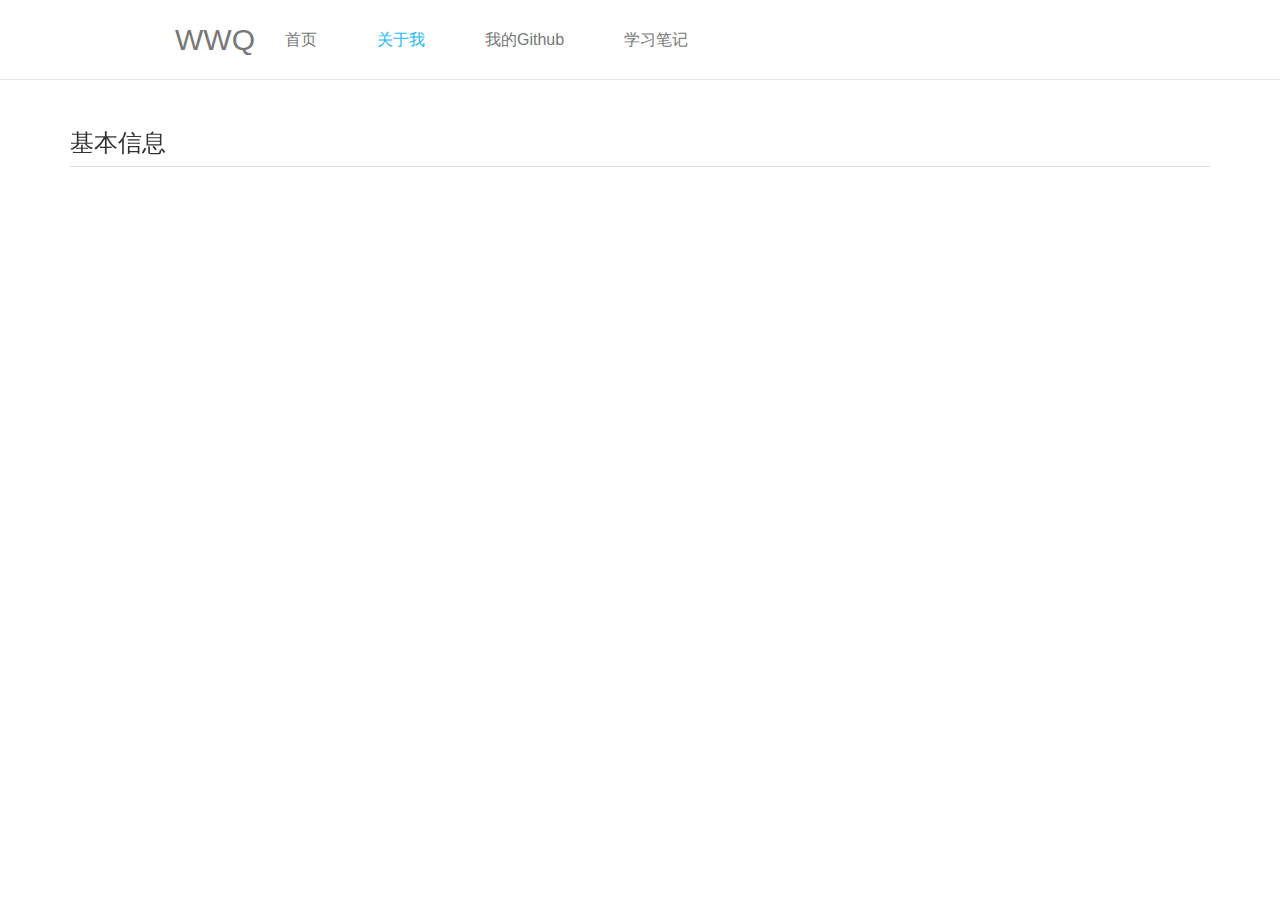
==== about.html @ cf9e01de "MyPage" ====
<!DOCTYPE html>
<!--[if lt IE 7]>      <html class="no-js lt-ie9 lt-ie8 lt-ie7"> <![endif]-->
<!--[if IE 7]>         <html class="no-js lt-ie9 lt-ie8"> <![endif]-->
<!--[if IE 8]>         <html class="no-js lt-ie9"> <![endif]-->
<!--[if gt IE 8]><!--> <html class="no-js"> <!--<![endif]-->
	<head>
		<meta charset="utf-8">
		<title>关于我</title>
		<meta name="renderer" content="webkit">
		<meta http-equiv="X-UA-Compatible" content="IE=edge,chrome=1">
		<meta name="viewport" content="width=device-width,initial-scale=1.0,maximum-scale=1.0,user-scalable=0">
		<meta name="author" content="wangweiqi">
		<meta name="keywords" content="WWQ 的个人主页">
		<meta name="description" content="WWQ 的个人主页">
		<link rel="stylesheet" href="css/animate.css">
		<link rel="stylesheet" href="css/bootstrap.min.css">
		<link rel="stylesheet" href="css/swiper.min.css">
		<link rel="stylesheet" href="css/common.css">
		<link rel="stylesheet" href="css/about.css">
		<script src="js/plugin/modernizr-2.6.2.min.js"></script>
		<!--[if lt IE 9]>
			<script src="js/plugin/html5shiv.min.js"></script>
			<script src="js/plugin/respond.min.js"></script>
		<![endif]-->
	</head>

	<body class="page-about">
		<!--顶部导航-->
		<header class="header"></header>

		<!-- Swiper -->
		<div class="swiper-container">
		    <div class="swiper-wrapper">

		        <div class="swiper-slide">
		      		<div class="container">
				        <h3 class="subheader">基本信息</h3>
				        <div class="row">
							<div class="col-md-6 col-sm-12 col-xs-12 animate-box" data-animate-effect="fadeInLeft">
								<div class="myphoto">
									<img class="img-responsive" src="images/about/myphoto.jpg">
								</div>
							</div>
							<div class="col-md-6 col-sm-12 col-xs-12 animate-box" data-animate-effect="fadeInLeft">
								<table class="table-info">
									<tbody>
										<tr>
											<td class="title">姓名</td>
											<td class="break">:</td>
											<td>王蔚蕲</td>
										</tr>
										<tr>
											<td class="title">生日</td>
											<td class="break">:</td>
											<td>1997.02.27</td>
										</tr>
										<tr>
											<td class="title">电话</td>
											<td class="break">:</td>
											<td>18846835227</td>
										</tr>
										<tr>
											<td class="title">邮箱</td>
											<td class="break">:</td>
											<td>1755592727@qq.com</td>
										</tr>
										<tr>
											<td class="title">地址</td>
											<td class="break">:</td>
											<td>黑龙江省哈尔滨市</td>
										</tr>
										<tr>
											<td class="title">求职</td>
											<td class="break">:</td>
											<td>前端开发工程师</td>
										</tr>
									</tbody>
								</table>
							</div>
						</div>
		      		</div>
		        </div>

				<div class="swiper-slide work">
		        	<div class="container">
						<div class="row">
							<div class="col-md-6 col-sm-12 col-xs-12 animate-box" data-animate-effect="fadeInLeft">
								<h3 class="subheader">教育经历</h3>
								<table class="table-info">
									<tbody>
										<tr>
											<td class="title">时间</td>
											<td class="break">:</td>
											<td>2015.09-2019.6</td>
										</tr>
										<tr>
											<td class="title">学校</td>
											<td class="break">:</td>
											<td>黑龙江大学</td>
										</tr>
										<tr>
											<td class="title">专业</td>
											<td class="break">:</td>
											<td>软件工程</td>
										</tr>
										<tr>
											<td class="title">学位</td>
											<td class="break">:</td>
											<td>本科</td>
										</tr>
									</tbody>
								</table>
							</div>
							<div class="col-md-6 col-sm-12 col-xs-12 animate-box" data-animate-effect="fadeInLeft">
								<h3 class="subheader">项目经验</h3>
								<div class="works">
									<li class="works-company">
										<h4>1.响应式个人主页</h4>
									</li>
									<li class="works-company">
										<h4>2.Vue音乐播放器</h4>
									</li>
									<li class="works-company">
										<h4>3.学习英语的微信小程序</h4>
									</li>
									<li class="works-company">
										<h4>4.Php个人博客</h4>
									</li>
									<li class="works-company">
										<h4>5.Php项目</h4>
									</li>
								</div>
							</div>
						</div>
		      		</div>
		        </div>
				<div class="swiper-slide skills">
		        	<div class="container">
		        		<h3 class="subheader">掌握技能</h3>
						<div class="row">
							<div class="col-md-6 col-sm-12 col-xs-12 animate-box" data-animate-effect="fadeInLeft">
								<div class="skills-list">
									<li>1.熟练掌握Html、CSS、JavaScript的相关知识</li>
									<li>2.能用DIV+CSS页面布局，制作与主流浏览器兼容的的网页，熟悉Html5+CSS3标准布局</li>
									<li>3.能够使用jquery插件和bootstrap框架</li>
									<li>4.能够使用Vue框架进行前端开发</li>
									<li>5.了解PHP、Node和MySQL数据库相关知识</li>
								</div>
							</div>
							<div class="col-md-6 col-sm-12 col-xs-12 animate-box" data-animate-effect="fadeInLeft">
								<div class="skillst">
								  <div class="skillbar" data-percent="63%">
									<div class="title head-sm">
									  HTML 5
									</div>
									<div class="count-bar">
									  <div class="count"></div>
									</div>
								  </div>
								  <div class="skillbar" data-percent="62%">
									<div class="title head-sm">
									  CSS 3
									</div>
									<div class="count-bar">
									  <div class="count"></div>
									</div>
								  </div>
								  <div class="skillbar" data-percent="61%">
									<div class="title head-sm">
									  jQuery
									</div>
									<div class="count-bar">
									  <div class="count"></div>
									</div>
								  </div>
								  <div class="skillbar" data-percent="70%">
									<div class="title head-sm">
									  Vue
									</div>
									<div class="count-bar">
									  <div class="count"></div>
									</div>
								  </div>
								  <div class="skillbar" data-percent="60%">
									<div class="title head-sm">
									  Php
									</div>
									<div class="count-bar">
									  <div class="count"></div>
									</div>
								  </div>
								</div>
							</div>
						</div>
		      		</div>
		        </div>


		<!--Javascript-->
		<script type="text/javascript" src="js/plugin/jquery-3.3.1.js"></script>
		<script type="text/javascript" src="js/plugin/jquery.easing.1.3.js"></script>
		<script type="text/javascript" src="js/plugin/bootstrap.min.js"></script>
		<script type="text/javascript" src="js/plugin/jquery.waypoints.min.js"></script>
		<script type="text/javascript" src="js/plugin/swiper.min.js"></script>
		<script type="text/javascript" src="js/common/header.js"></script>
		<script type="text/javascript" src="js/common/footer.js"></script>
		<script type="text/javascript" src="js/common.js"></script>
		<script type="text/javascript">
			$(function() {
				var  i = 0;
				var swiper = new Swiper('.swiper-container', {
			        direction: 'vertical',
			        slidesPerView: 1,
			        spaceBetween: 0,
			        mousewheel: true,
			        pagination: {
			          el: '.swiper-pagination',
			          clickable: true,
			        },
			        on: {
			        		init: function() {
			        			if(this.activeIndex == 0) {
									contentWayPoint();
				        		}
			        		},
			        		slideChangeTransitionEnd: function(swiper){

			        			contentWayPoint();
				        		if(this.activeIndex == 2) {
				        			i++;
				        			if(i == 1) {
				        				var timer = setTimeout(function() {
											skillAnimate();
										}, 1500);
				        			} else {
				        				clearTimeout(timer);
				        			}
				        		}
					   		}
			        }
			    });
			});

			//Skill
			function skillAnimate() {
				$(".skillbar").each(function() {
			    	var width = $(this).attr('data-percent');
					$(this).find('.count-bar').animate({
			    		width: width
			    	}, 2000);
			    	var percent = $(this).attr('data-percent');
				    $(this).find('.count').html('<span>' + percent + '</span>');
			    });
			}
		</script>
	</body>

</html>
---- css/common.css ----
a,a:focus, a:hover {
	outline:none;
}

/*----------------------------------------------------------------+
                              公共样式
+----------------------------------------------------------------*/
.navbar {
	margin-bottom: 0;
	min-height: 80px;
}
.navbar-default {
	background-color: #fff;
}

.navbar-brand {
	padding-top: 30px;
	padding-left: 120px;
	width: 200px;
	font-size: 30px;
}
.navbar-default .navbar-toggle:focus, .navbar-default .navbar-toggle:hover {
	background-color: #fff;
}
.navbar-default .navbar-toggle {
     border-color: #fff;
}
.open .icon-bar:nth-child(2) {
	display: none;
}
.open .icon-bar:nth-child(3) {
	transform:rotate(45deg);
	-ms-transform:rotate(45deg);
	-moz-transform:rotate(45deg);
	-webkit-transform:rotate(45deg);
	-o-transform:rotate(45deg);
}
.open .icon-bar:nth-child(4) {
	position: relative;
	top: -6px;
	transform:rotate(-45deg);
	-ms-transform:rotate(-45deg);
	-moz-transform:rotate(-45deg);
	-webkit-transform:rotate(-45deg);
	-o-transform:rotate(-45deg);
}
.navbar-nav>li>a.current,
.navbar-nav>li>a.current:hover {
	color: #25b9f5;
}

.nav>li>a {
	padding: 30px 30px 10px 30px;
	font-size: 16px;
}
.navbar-nav>li>a>span:first-child {
	z-index: 2;
	display: block;
}

.navbar-nav>li>a>span:last-child {
	z-index: 1;
	display: block;
	color: #999;
	font: 12px Georgia, serif;
	opacity: 0;
	-webkit-transition: -webkit-transform 0.3s, opacity 0.3s;
	-moz-transition: -moz-transform 0.3s, opacity 0.3s;
	transition: transform 0.3s, opacity 0.3s;
	-webkit-transform: translateY(-100%);
	-moz-transform: translateY(-100%);
	transform: translateY(-100%);
	text-align: center
}

.navbar-nav>li>a:hover>span:last-child,
.navbar-nav>li>a:focus>span:last-child {
	opacity: 1;
	-webkit-transform: translateY(0%);
	-moz-transform: translateY(0%);
	transform: translateY(0%);
}
.footer {
	width: 100%;
	color: #999;
	text-align: center;
}
.page-home .footer,
.page-about .footer {
	position: absolute;
	left: 0;
	bottom: 0;
	z-index: 1030;
	color: #ccc;
}

@media only screen and (max-width: 767px) {
	.navbar {
		min-height: 40px;
	}
	.navbar-brand {
    padding-top: 15px;
    padding-left: 15px;
  }
	.navbar-nav {
		margin-top: 0;
		margin-bottom: 0;
	}
	.nav>li {
		padding-left: 10px;
		border-bottom: 1px solid #e2e2e2;
	}
	.nav>li>a {
		padding: 10px;
	}
	.navbar-nav>li>a>span.en {
		display: none;
	}
}

.js .animate-box {
  opacity: 0;
}
---- css/about.css ----
html,
body {
	position: relative;
	height: 100%;
}
.swiper-container {
	width: 100%;
	height: 100%;
}

.swiper-slide {
	padding-top: 200px;
}

.subheader {
	margin-bottom: 40px;
	padding-bottom: 10px;
	width: 100%;
	border-bottom: 1px solid #ddd;
}

.myphoto {
	margin-bottom: 20px;
	opacity: .5;
}
.myphoto:hover {
	opacity: 1;
	-webkit-transition: 1s;
    -o-transition: 1s;
    transition: 1s;
}

.basicinfo {
	margin-top: 20px;
	text-align: center;
}

.table-info {
	margin-top: 40px;
}

.table-info tr {
	height: 35px;
}

.table-info td {
	padding-right: 15px;
}

.table-info td.break {
	font-weight: bold;
}

.table-info .glyphicon {
	margin-right: 5px;
}


/*---------------- avatar ----------------*/

.avatar {
	margin: 0 auto;
	-webkit-perspective: 900px;
	-moz-perspective: 900px;
	perspective: 900px;
}

.avatar .img {
	z-index: 11;
	-webkit-transition: all 0.5s ease-in-out;
	-moz-transition: all 0.5s ease-in-out;
	transition: all 0.5s ease-in-out;
}

.avatar .info {
	-webkit-transform-style: preserve-3d;
	-moz-transform-style: preserve-3d;
	-ms-transform-style: preserve-3d;
	-o-transform-style: preserve-3d;
	transform-style: preserve-3d;
}

.avatar .info .info-back {
	opacity: 1;
	border-radius: 50%;
	width: 100%;
	height: 100%;
	background: #333;
}

.avatar .info p {
	padding-top: 45px;
	padding-left: 0px;
	font-size: 14px;
	color: #fff;
}

.avatar.bottom-to-top .img {
	-webkit-transform-origin: 50% 0;
	-moz-transform-origin: 50% 0;
	-ms-transform-origin: 50% 0;
	-o-transform-origin: 50% 0;
	transform-origin: 50% 0;
}

.avatar.bottom-to-top a:hover .img {
	-webkit-transform: rotate3d(1, 0, 0, 180deg);
	-moz-transform: rotate3d(1, 0, 0, 180deg);
	-ms-transform: rotate3d(1, 0, 0, 180deg);
	-o-transform: rotate3d(1, 0, 0, 180deg);
	transform: rotate3d(1, 0, 0, 180deg);
}

.avatar.top-to-bottom .img {
	-webkit-transform-origin: 50% 100%;
	-moz-transform-origin: 50% 100%;
	-ms-transform-origin: 50% 100%;
	-o-transform-origin: 50% 100%;
	transform-origin: 50% 100%;
}

.avatar.top-to-bottom a:hover .img {
	-webkit-transform: rotate3d(1, 0, 0, -180deg);
	-moz-transform: rotate3d(1, 0, 0, -180deg);
	-ms-transform: rotate3d(1, 0, 0, -180deg);
	-o-transform: rotate3d(1, 0, 0, -180deg);
	transform: rotate3d(1, 0, 0, -180deg);
}

.avatar.left-to-right .img {
	-webkit-transform-origin: 100% 50%;
	-moz-transform-origin: 100% 50%;
	-ms-transform-origin: 100% 50%;
	-o-transform-origin: 100% 50%;
	transform-origin: 100% 50%;
}

.avatar.left-to-right a:hover .img {
	-webkit-transform: rotate3d(0, 1, 0, 180deg);
	-moz-transform: rotate3d(0, 1, 0, 180deg);
	-ms-transform: rotate3d(0, 1, 0, 180deg);
	-o-transform: rotate3d(0, 1, 0, 180deg);
	transform: rotate3d(0, 1, 0, 180deg);
}

.avatar.right-to-left .img {
	-webkit-transform-origin: 0% 50%;
	-moz-transform-origin: 0% 50%;
	-ms-transform-origin: 0% 50%;
	-o-transform-origin: 0% 50%;
	transform-origin: 0% 50%;
}

.avatar.right-to-left a:hover .img {
	-webkit-transform: rotate3d(0, 1, 0, -180deg);
	-moz-transform: rotate3d(0, 1, 0, -180deg);
	-ms-transform: rotate3d(0, 1, 0, -180deg);
	-o-transform: rotate3d(0, 1, 0, -180deg);
	transform: rotate3d(0, 1, 0, -180deg);
}

.avatar a {
	color: #333;
}

.avatar a:hover {
	text-decoration: none;
}

.avatar img {
	width: 100%;
	height: 100%;
}

.avatar {
	position: relative;
	width: 120px;
	height: 120px;
	border-radius: 50%;
}

.avatar .img {
	position: relative;
	width: 120px;
	height: 120px;
	border-radius: 50%;
}

.avatar .img:before {
	position: absolute;
	display: block;
	content: '';
	width: 100%;
	height: 100%;
	border-radius: 50%;
	-webkit-transition: all 0.35s ease-in-out;
	-moz-transition: all 0.35s ease-in-out;
	transition: all 0.35s ease-in-out;
}

.avatar .img img {
	border-radius: 50%;
}

.avatar .info {
	position: absolute;
	top: 0;
	bottom: 0;
	left: 0;
	right: 0;
	text-align: center;
	border-radius: 50%;
	-webkit-backface-visibility: hidden;
	backface-visibility: hidden;
}
/*---------------- works ----------------*/
.works-company {
	margin-bottom: 30px;
}
.works-company p {
	padding-left: 15px;
}


/*---------------- skills ----------------*/
.skills-list li {
	margin-bottom: 10px;
	list-style-type: none;
}

.skillst {
	margin-top: 30px;
	padding: 0 20px;
}

.skillst .skillbar {
	width: 100%;
	height: 10px;
	position: relative;
	margin-bottom: 60px;
	padding: 2px;
	box-sizing: border-box;
}

.skillst .count-bar {
	opacity: .8;
	width: 100%;
	height: 5px;
	width: 0px;
	position: relative;
	background-color: #25b9f5;
}

.skillst .count-bar span {
	font-size: 12px;
}

.skillst .title {
	position: absolute;
	line-height: 25px;
	top: -35px;
	left: 0;
	font-size: 12px !important;
}

.skillst .count-bar .count {
	position: absolute;
	line-height: 18px;
	top: -28px;
	right: -20px;
	color: #fff;
	text-align: center;
	background-color: #818181;
}

.skillst .count-bar .count span {
	position: relative;
	display: block;
	width: 40px;
	height: 18px;
}

.skillst .count-bar .count span:after {
	position: absolute;
	left: 50%;
	margin-left: -4px;
	top: 18px;
	content: "";
	border-left: 4px solid transparent;
	border-right: 4px solid transparent;
}

.skillst .count-bar .count span:after {
	border-top: 4px solid #818181;
}
@media only screen and (max-width: 1366px) {
	.swiper-slide {
		padding-top: 110px;
	}
}

@media only screen and (max-width: 767px) {
	.swiper-container {
		height: 94%;
	}
	.swiper-slide {
		padding-top: 50px;
	}
	.subheader {
		margin-bottom: 10px;
		font-size: 18px;
	}
	.table-info {
		margin-top: 0;
	}
	.table-info tr {
		height: 30px;
	}
	.skills .skills-list {
		display: none;
	}
	.skillst {
		padding: 0;
	}
	.myphoto {
		margin-bottom: 10px;
		width: 80%;
	}
	.avatar {
		display: none;
	}
	.footer p {
		margin-bottom: 5px;
	}
}

.download-resume {
	opacity: .8;
	display: block;
	width: 200px;
	background-color: #25b9f5;
    color: #fff;
    border: 2px solid #25b9f5;
    border-radius: 0;
    -webkit-transition: 0.5s;
    -o-transition: 0.5s;
    transition: 0.5s;
}
.download-resume:hover {
	opacity: 1;
	background-color: #25b9f5;
	border: 2px solid #25b9f5;
}
.swiper-pagination-bullet-active {
	background: #25b9f5;
}
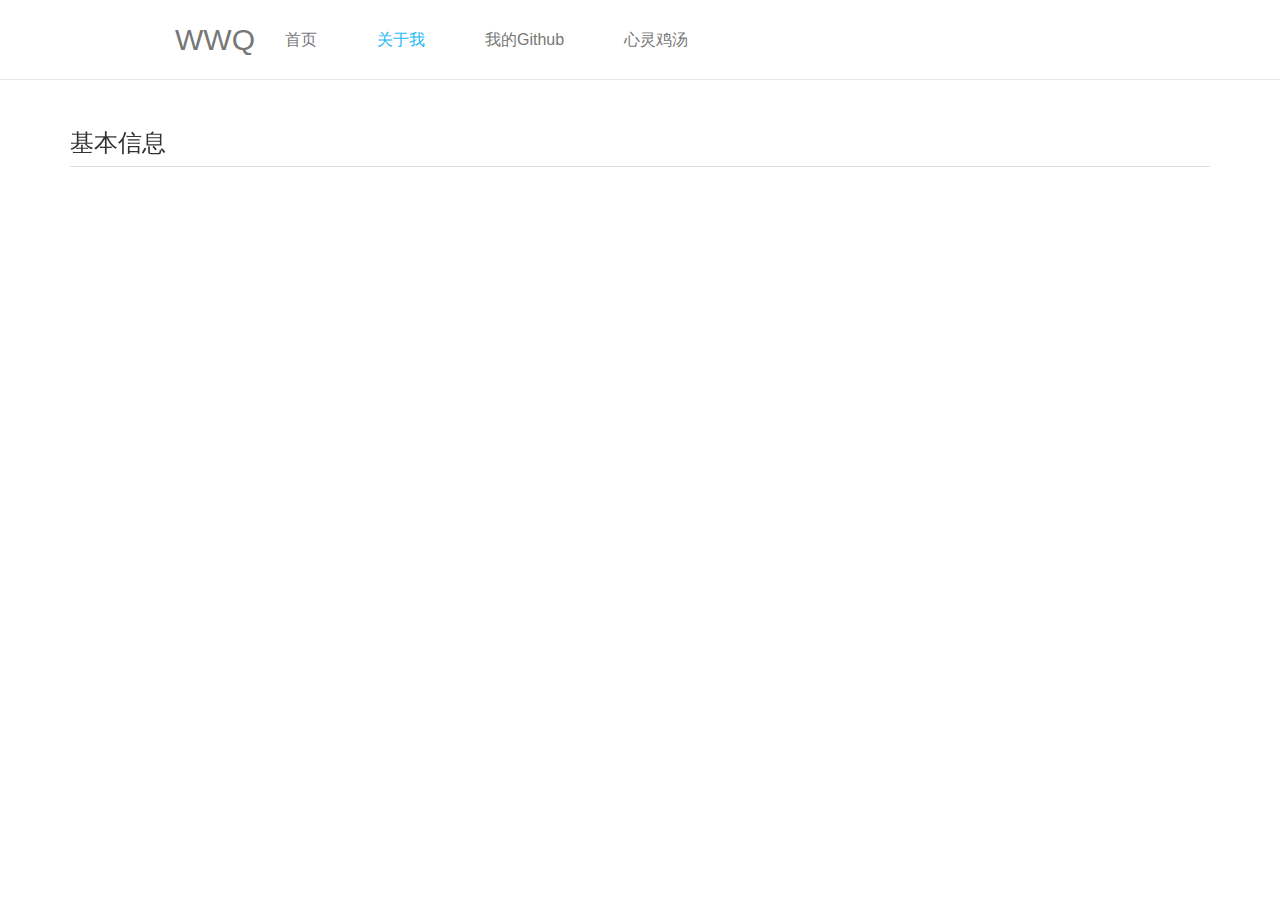
==== commit 4b8cb891: "MyPage" ====
--- a/about.html
+++ b/about.html
@@ -115,19 +115,16 @@
 								<h3 class="subheader">项目经验</h3>
 								<div class="works">
 									<li class="works-company">
-										<h4>1.响应式个人主页</h4>
-									</li>
-									<li class="works-company">
-										<h4>2.Vue音乐播放器</h4>
-									</li>
-									<li class="works-company">
-										<h4>3.学习英语的微信小程序</h4>
+										<h4>1.个人主页</h4>
+									</li>
+									<li class="works-company">
+										<h4>2.VueApp</h4>
+									</li>
+									<li class="works-company">
+										<h4>3.EF英友微信小程序</h4>
 									</li>
 									<li class="works-company">
 										<h4>4.Php个人博客</h4>
-									</li>
-									<li class="works-company">
-										<h4>5.Php项目</h4>
 									</li>
 								</div>
 							</div>
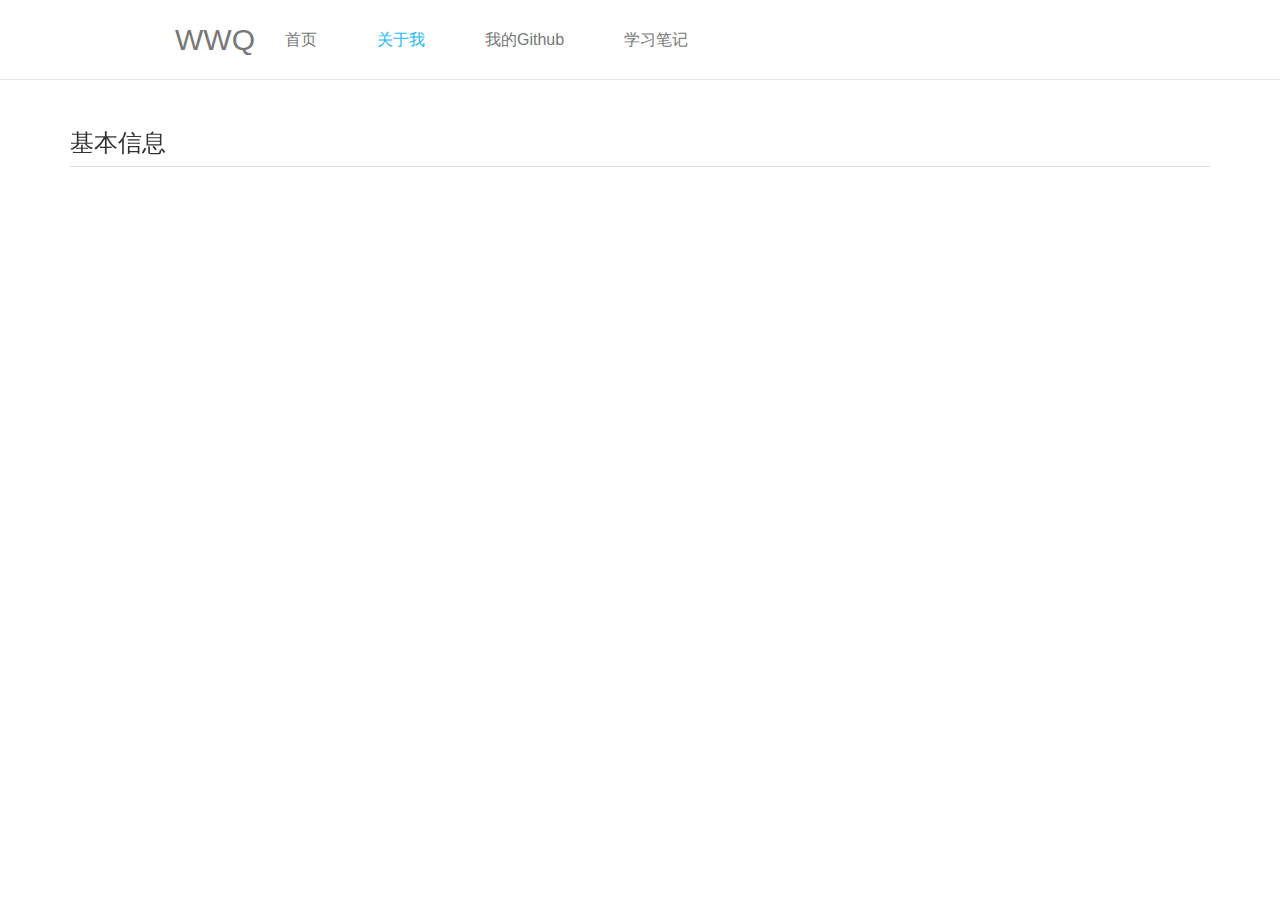
==== commit a69fc6e5: "MyPage" ====
--- a/about.html
+++ b/about.html
@@ -2,195 +2,205 @@
 <!--[if lt IE 7]>      <html class="no-js lt-ie9 lt-ie8 lt-ie7"> <![endif]-->
 <!--[if IE 7]>         <html class="no-js lt-ie9 lt-ie8"> <![endif]-->
 <!--[if IE 8]>         <html class="no-js lt-ie9"> <![endif]-->
-<!--[if gt IE 8]><!--> <html class="no-js"> <!--<![endif]-->
-	<head>
-		<meta charset="utf-8">
-		<title>关于我</title>
-		<meta name="renderer" content="webkit">
-		<meta http-equiv="X-UA-Compatible" content="IE=edge,chrome=1">
-		<meta name="viewport" content="width=device-width,initial-scale=1.0,maximum-scale=1.0,user-scalable=0">
-		<meta name="author" content="wangweiqi">
-		<meta name="keywords" content="WWQ 的个人主页">
-		<meta name="description" content="WWQ 的个人主页">
-		<link rel="stylesheet" href="css/animate.css">
-		<link rel="stylesheet" href="css/bootstrap.min.css">
-		<link rel="stylesheet" href="css/swiper.min.css">
-		<link rel="stylesheet" href="css/common.css">
-		<link rel="stylesheet" href="css/about.css">
-		<script src="js/plugin/modernizr-2.6.2.min.js"></script>
-		<!--[if lt IE 9]>
-			<script src="js/plugin/html5shiv.min.js"></script>
-			<script src="js/plugin/respond.min.js"></script>
-		<![endif]-->
-	</head>
-
-	<body class="page-about">
-		<!--顶部导航-->
-		<header class="header"></header>
-
-		<!-- Swiper -->
-		<div class="swiper-container">
-		    <div class="swiper-wrapper">
-
-		        <div class="swiper-slide">
-		      		<div class="container">
-				        <h3 class="subheader">基本信息</h3>
-				        <div class="row">
-							<div class="col-md-6 col-sm-12 col-xs-12 animate-box" data-animate-effect="fadeInLeft">
-								<div class="myphoto">
-									<img class="img-responsive" src="images/about/myphoto.jpg">
-								</div>
-							</div>
-							<div class="col-md-6 col-sm-12 col-xs-12 animate-box" data-animate-effect="fadeInLeft">
-								<table class="table-info">
-									<tbody>
-										<tr>
-											<td class="title">姓名</td>
-											<td class="break">:</td>
-											<td>王蔚蕲</td>
-										</tr>
-										<tr>
-											<td class="title">生日</td>
-											<td class="break">:</td>
-											<td>1997.02.27</td>
-										</tr>
-										<tr>
-											<td class="title">电话</td>
-											<td class="break">:</td>
-											<td>18846835227</td>
-										</tr>
-										<tr>
-											<td class="title">邮箱</td>
-											<td class="break">:</td>
-											<td>1755592727@qq.com</td>
-										</tr>
-										<tr>
-											<td class="title">地址</td>
-											<td class="break">:</td>
-											<td>黑龙江省哈尔滨市</td>
-										</tr>
-										<tr>
-											<td class="title">求职</td>
-											<td class="break">:</td>
-											<td>前端开发工程师</td>
-										</tr>
-									</tbody>
-								</table>
-							</div>
-						</div>
-		      		</div>
-		        </div>
-
-				<div class="swiper-slide work">
-		        	<div class="container">
-						<div class="row">
-							<div class="col-md-6 col-sm-12 col-xs-12 animate-box" data-animate-effect="fadeInLeft">
-								<h3 class="subheader">教育经历</h3>
-								<table class="table-info">
-									<tbody>
-										<tr>
-											<td class="title">时间</td>
-											<td class="break">:</td>
-											<td>2015.09-2019.6</td>
-										</tr>
-										<tr>
-											<td class="title">学校</td>
-											<td class="break">:</td>
-											<td>黑龙江大学</td>
-										</tr>
-										<tr>
-											<td class="title">专业</td>
-											<td class="break">:</td>
-											<td>软件工程</td>
-										</tr>
-										<tr>
-											<td class="title">学位</td>
-											<td class="break">:</td>
-											<td>本科</td>
-										</tr>
-									</tbody>
-								</table>
-							</div>
-							<div class="col-md-6 col-sm-12 col-xs-12 animate-box" data-animate-effect="fadeInLeft">
-								<h3 class="subheader">项目经验</h3>
-								<div class="works">
-									<li class="works-company">
-										<h4>1.个人主页</h4>
-									</li>
-									<li class="works-company">
-										<h4>2.VueApp</h4>
-									</li>
-									<li class="works-company">
-										<h4>3.EF英友微信小程序</h4>
-									</li>
-									<li class="works-company">
-										<h4>4.Php个人博客</h4>
-									</li>
-								</div>
-							</div>
-						</div>
-		      		</div>
-		        </div>
-				<div class="swiper-slide skills">
-		        	<div class="container">
-		        		<h3 class="subheader">掌握技能</h3>
-						<div class="row">
-							<div class="col-md-6 col-sm-12 col-xs-12 animate-box" data-animate-effect="fadeInLeft">
-								<div class="skills-list">
-									<li>1.熟练掌握Html、CSS、JavaScript的相关知识</li>
-									<li>2.能用DIV+CSS页面布局，制作与主流浏览器兼容的的网页，熟悉Html5+CSS3标准布局</li>
-									<li>3.能够使用jquery插件和bootstrap框架</li>
-									<li>4.能够使用Vue框架进行前端开发</li>
-									<li>5.了解PHP、Node和MySQL数据库相关知识</li>
-								</div>
-							</div>
-							<div class="col-md-6 col-sm-12 col-xs-12 animate-box" data-animate-effect="fadeInLeft">
-								<div class="skillst">
-								  <div class="skillbar" data-percent="63%">
-									<div class="title head-sm">
-									  HTML 5
-									</div>
-									<div class="count-bar">
-									  <div class="count"></div>
-									</div>
-								  </div>
-								  <div class="skillbar" data-percent="62%">
-									<div class="title head-sm">
-									  CSS 3
-									</div>
-									<div class="count-bar">
-									  <div class="count"></div>
-									</div>
-								  </div>
-								  <div class="skillbar" data-percent="61%">
-									<div class="title head-sm">
-									  jQuery
-									</div>
-									<div class="count-bar">
-									  <div class="count"></div>
-									</div>
-								  </div>
-								  <div class="skillbar" data-percent="70%">
-									<div class="title head-sm">
-									  Vue
-									</div>
-									<div class="count-bar">
-									  <div class="count"></div>
-									</div>
-								  </div>
-								  <div class="skillbar" data-percent="60%">
-									<div class="title head-sm">
-									  Php
-									</div>
-									<div class="count-bar">
-									  <div class="count"></div>
-									</div>
-								  </div>
-								</div>
-							</div>
-						</div>
-		      		</div>
-		        </div>
+<!--[if gt IE 8]><! <html class="no-js"> <![endif]-->
+<head>
+	<meta charset="utf-8">
+	<title>关于我</title>
+	<meta name="renderer" content="webkit">
+	<meta http-equiv="X-UA-Compatible" content="IE=edge,chrome=1">
+	<meta name="viewport" content="width=device-width,initial-scale=1.0,maximum-scale=1.0,user-scalable=0">
+	<meta name="author" content="wangweiqi">
+	<meta name="keywords" content="WWQ 的个人主页">
+	<meta name="description" content="WWQ 的个人主页">
+	<link rel="stylesheet" href="css/animate.css">
+	<link rel="stylesheet" href="css/bootstrap.min.css">
+	<link rel="stylesheet" href="css/swiper.min.css">
+	<link rel="stylesheet" href="css/common.css">
+	<link rel="stylesheet" href="css/about.css">
+	<script src="js/plugin/modernizr-2.6.2.min.js"></script>
+	<!--[if lt IE 9]>
+	<script src="js/plugin/html5shiv.min.js"></script>
+	<script src="js/plugin/respond.min.js"></script>
+	<![endif]-->
+</head>
+
+<body class="page-about">
+<!--顶部导航-->
+<header class="header"></header>
+
+<!-- Swiper -->
+<div class="swiper-container">
+	<div class="swiper-wrapper">
+
+		<div class="swiper-slide">
+			<div class="container">
+				<h3 class="subheader">基本信息</h3>
+				<div class="row">
+					<div class="col-md-6 col-sm-12 col-xs-12 animate-box" data-animate-effect="fadeInLeft">
+						<div class="myphoto">
+							<img class="img-responsive" src="images/about/myphoto.jpg">
+						</div>
+					</div>
+					<div class="col-md-6 col-sm-12 col-xs-12 animate-box" data-animate-effect="fadeInLeft">
+						<table class="table-info">
+							<tbody>
+							<tr>
+								<td class="title">姓名</td>
+								<td class="break">:</td>
+								<td>王蔚蕲</td>
+							</tr>
+							<tr>
+								<td class="title">生日</td>
+								<td class="break">:</td>
+								<td>1997.02.27</td>
+							</tr>
+							<tr>
+								<td class="title">电话</td>
+								<td class="break">:</td>
+								<td>18846835227</td>
+							</tr>
+							<tr>
+								<td class="title">邮箱</td>
+								<td class="break">:</td>
+								<td>1755592727@qq.com</td>
+							</tr>
+							<tr>
+								<td class="title">地址</td>
+								<td class="break">:</td>
+								<td>黑龙江省哈尔滨市</td>
+							</tr>
+							<tr>
+								<td class="title">求职</td>
+								<td class="break">:</td>
+								<td>前端开发实习生</td>
+							</tr>
+							</tbody>
+						</table>
+					</div>
+				</div>
+			</div>
+		</div>
+
+		<div class="swiper-slide work">
+			<div class="container">
+				<div class="row">
+					<div class="col-md-6 col-sm-12 col-xs-12 animate-box" data-animate-effect="fadeInLeft">
+						<h3 class="subheader jiaoyu">教育经历</h3>
+						<table class="table-info">
+							<tbody>
+							<tr>
+								<td class="title">时间</td>
+								<td class="break">:</td>
+								<td>2015.09-2019.6</td>
+							</tr>
+							<tr>
+								<td class="title">学校</td>
+								<td class="break">:</td>
+								<td>黑龙江大学</td>
+							</tr>
+							<tr>
+								<td class="title">专业</td>
+								<td class="break">:</td>
+								<td>软件工程</td>
+							</tr>
+							<tr>
+								<td class="title">学历</td>
+								<td class="break">:</td>
+								<td>本科</td>
+							</tr>
+							</tbody>
+						</table>
+					</div>
+					<div class="col-md-6 col-sm-12 col-xs-12 animate-box" data-animate-effect="fadeInLeft">
+						<h3 class="subheader">项目经验</h3>
+						<div class="works">
+							<li class="works-company">
+								<p>VueApp（个人完成）</p>
+								<p>使用技术：vue-cli，vuex，axios，vue-router，vue-aplayer</p>
+								<p><a href="https://wangweiqi1.github.io/VueApp/dist/index.html#/">在线预览</a></p>
+							</li>
+							<li class="works-company">
+								<p>EF英友微信小程序（团队合作）</p>
+								<p>项目职责：前期负责写静态页面以及相关的JS功能，后期负责前后端数据交互</p>
+								<p>使用技术：前端使用微信开发者工具，后端使用PHPCI开发</p>
+								<p><a href="https://github.com/WangWeiQi1/EF-">源码请点这里</a></p>
+							</li>
+							<li class="works-company">
+								<p>穷游APP（团队合作）</p>
+								<p>项目职责：主要负责编写后台管理界面以及给前端和后台提供接口</p>
+								<p>使用技术：后台主要使用vue-cli，iview，后端使用PHPCI</p>
+								<p><a href="https://github.com/WangWeiQi1/qiongyou">源码请点这里</a></p>
+							</li>
+						</div>
+					</div>
+				</div>
+			</div>
+		</div>
+		<div class="swiper-slide skills">
+			<div class="container">
+				<h3 class="subheader jineng">掌握技能</h3>
+				<div class="row">
+					<div class="col-md-6 col-sm-12 col-xs-12 animate-box" data-animate-effect="fadeInLeft">
+						<div class="skills-list">
+							<li>1.熟悉HTML5，CSS3，熟悉HTML5语义化，CSS3选择器，动画，盒模型等。</li>
+							<li>2.熟悉响应式开发，能够熟练使用Bootstrap，有响应式开发经验。</li>
+							<li>3.熟悉ES6新特性，熟练使用JQuery插件，掌握JS继承，闭包，异步编程等。</li>
+							<li>4.熟悉AJAX，了解AJAX原理，能够使用jsonp，cors解决跨域问题。</li>
+							<li>5.熟悉Vue.js，了解Vue虚拟DOM原理，有使用vue-cli脚手架进行移动端开发经验。</li>
+							<li>6.熟悉Require.js/Sea.js运行机制,了解AMD,CMD规范。</li>
+							<li>7.熟悉常见的前端性能优化，常见的兼容性问题，基本的调试工具。</li>
+							<li>8.能够使用Axure RP画原型图，能够使用Photoshop切图。</li>
+							<li>9.能够使用PHP进行后台开发，熟悉后台MVC框架。</li>
+							<li>10.熟悉前端安全问题，如XSS漏洞和CSRF漏洞，了解一些解决方案和防范措施。</li>
+						</div>
+					</div>
+					<div class="col-md-6 col-sm-12 col-xs-12 animate-box" data-animate-effect="fadeInLeft">
+						<div class="skillst">
+							<div class="skillbar" data-percent="63%">
+								<div class="title head-sm">
+									HTML 5
+								</div>
+								<div class="count-bar">
+									<div class="count"></div>
+								</div>
+							</div>
+							<div class="skillbar" data-percent="62%">
+								<div class="title head-sm">
+									CSS 3
+								</div>
+								<div class="count-bar">
+									<div class="count"></div>
+								</div>
+							</div>
+							<div class="skillbar" data-percent="61%">
+								<div class="title head-sm">
+									jQuery
+								</div>
+								<div class="count-bar">
+									<div class="count"></div>
+								</div>
+							</div>
+							<div class="skillbar" data-percent="70%">
+								<div class="title head-sm">
+									Vue
+								</div>
+								<div class="count-bar">
+									<div class="count"></div>
+								</div>
+							</div>
+							<div class="skillbar" data-percent="60%">
+								<div class="title head-sm">
+									Php
+								</div>
+								<div class="count-bar">
+									<div class="count"></div>
+								</div>
+							</div>
+						</div>
+					</div>
+				</div>
+			</div>
+		</div>
 
 
 		<!--Javascript-->
@@ -203,53 +213,53 @@
 		<script type="text/javascript" src="js/common/footer.js"></script>
 		<script type="text/javascript" src="js/common.js"></script>
 		<script type="text/javascript">
-			$(function() {
-				var  i = 0;
-				var swiper = new Swiper('.swiper-container', {
-			        direction: 'vertical',
-			        slidesPerView: 1,
-			        spaceBetween: 0,
-			        mousewheel: true,
-			        pagination: {
-			          el: '.swiper-pagination',
-			          clickable: true,
-			        },
-			        on: {
-			        		init: function() {
-			        			if(this.activeIndex == 0) {
-									contentWayPoint();
-				        		}
-			        		},
-			        		slideChangeTransitionEnd: function(swiper){
-
-			        			contentWayPoint();
-				        		if(this.activeIndex == 2) {
-				        			i++;
-				        			if(i == 1) {
-				        				var timer = setTimeout(function() {
-											skillAnimate();
-										}, 1500);
-				        			} else {
-				        				clearTimeout(timer);
-				        			}
-				        		}
-					   		}
-			        }
-			    });
-			});
-
-			//Skill
-			function skillAnimate() {
-				$(".skillbar").each(function() {
-			    	var width = $(this).attr('data-percent');
-					$(this).find('.count-bar').animate({
-			    		width: width
-			    	}, 2000);
-			    	var percent = $(this).attr('data-percent');
-				    $(this).find('.count').html('<span>' + percent + '</span>');
-			    });
-			}
+            $(function() {
+                var  i = 0;
+                var swiper = new Swiper('.swiper-container', {
+                    direction: 'vertical',
+                    slidesPerView: 1,
+                    spaceBetween: 0,
+                    mousewheel: true,
+                    pagination: {
+                        el: '.swiper-pagination',
+                        clickable: true,
+                    },
+                    on: {
+                        init: function() {
+                            if(this.activeIndex == 0) {
+                                contentWayPoint();
+                            }
+                        },
+                        slideChangeTransitionEnd: function(swiper){
+
+                            contentWayPoint();
+                            if(this.activeIndex == 2) {
+                                i++;
+                                if(i == 1) {
+                                    var timer = setTimeout(function() {
+                                        skillAnimate();
+                                    }, 1500);
+                                } else {
+                                    clearTimeout(timer);
+                                }
+                            }
+                        }
+                    }
+                });
+            });
+
+            //Skill
+            function skillAnimate() {
+                $(".skillbar").each(function() {
+                    var width = $(this).attr('data-percent');
+                    $(this).find('.count-bar').animate({
+                        width: width
+                    }, 2000);
+                    var percent = $(this).attr('data-percent');
+                    $(this).find('.count').html('<span>' + percent + '</span>');
+                });
+            }
 		</script>
-	</body>
+</body>
 
 </html>
--- a/css/common.css
+++ b/css/common.css
@@ -18,6 +18,7 @@
 	padding-left: 120px;
 	width: 200px;
 	font-size: 30px;
+	cursor: pointer;
 }
 .navbar-default .navbar-toggle:focus, .navbar-default .navbar-toggle:hover {
 	background-color: #fff;
@@ -118,6 +119,6 @@
 	}
 }
 
-.js .animate-box {
-  opacity: 0;
-}+/*.js .animate-box {*/
+  /*opacity: 0;*/
+/*}*/--- a/css/about.css
+++ b/css/about.css
@@ -23,11 +23,15 @@
 	margin-bottom: 20px;
 	opacity: .5;
 }
+.myphoto .img-responsive{
+	width: 180px;
+	height: 250px;
+}
 .myphoto:hover {
 	opacity: 1;
 	-webkit-transition: 1s;
-    -o-transition: 1s;
-    transition: 1s;
+	-o-transition: 1s;
+	transition: 1s;
 }
 
 .basicinfo {
@@ -55,164 +59,6 @@
 	margin-right: 5px;
 }
 
-
-/*---------------- avatar ----------------*/
-
-.avatar {
-	margin: 0 auto;
-	-webkit-perspective: 900px;
-	-moz-perspective: 900px;
-	perspective: 900px;
-}
-
-.avatar .img {
-	z-index: 11;
-	-webkit-transition: all 0.5s ease-in-out;
-	-moz-transition: all 0.5s ease-in-out;
-	transition: all 0.5s ease-in-out;
-}
-
-.avatar .info {
-	-webkit-transform-style: preserve-3d;
-	-moz-transform-style: preserve-3d;
-	-ms-transform-style: preserve-3d;
-	-o-transform-style: preserve-3d;
-	transform-style: preserve-3d;
-}
-
-.avatar .info .info-back {
-	opacity: 1;
-	border-radius: 50%;
-	width: 100%;
-	height: 100%;
-	background: #333;
-}
-
-.avatar .info p {
-	padding-top: 45px;
-	padding-left: 0px;
-	font-size: 14px;
-	color: #fff;
-}
-
-.avatar.bottom-to-top .img {
-	-webkit-transform-origin: 50% 0;
-	-moz-transform-origin: 50% 0;
-	-ms-transform-origin: 50% 0;
-	-o-transform-origin: 50% 0;
-	transform-origin: 50% 0;
-}
-
-.avatar.bottom-to-top a:hover .img {
-	-webkit-transform: rotate3d(1, 0, 0, 180deg);
-	-moz-transform: rotate3d(1, 0, 0, 180deg);
-	-ms-transform: rotate3d(1, 0, 0, 180deg);
-	-o-transform: rotate3d(1, 0, 0, 180deg);
-	transform: rotate3d(1, 0, 0, 180deg);
-}
-
-.avatar.top-to-bottom .img {
-	-webkit-transform-origin: 50% 100%;
-	-moz-transform-origin: 50% 100%;
-	-ms-transform-origin: 50% 100%;
-	-o-transform-origin: 50% 100%;
-	transform-origin: 50% 100%;
-}
-
-.avatar.top-to-bottom a:hover .img {
-	-webkit-transform: rotate3d(1, 0, 0, -180deg);
-	-moz-transform: rotate3d(1, 0, 0, -180deg);
-	-ms-transform: rotate3d(1, 0, 0, -180deg);
-	-o-transform: rotate3d(1, 0, 0, -180deg);
-	transform: rotate3d(1, 0, 0, -180deg);
-}
-
-.avatar.left-to-right .img {
-	-webkit-transform-origin: 100% 50%;
-	-moz-transform-origin: 100% 50%;
-	-ms-transform-origin: 100% 50%;
-	-o-transform-origin: 100% 50%;
-	transform-origin: 100% 50%;
-}
-
-.avatar.left-to-right a:hover .img {
-	-webkit-transform: rotate3d(0, 1, 0, 180deg);
-	-moz-transform: rotate3d(0, 1, 0, 180deg);
-	-ms-transform: rotate3d(0, 1, 0, 180deg);
-	-o-transform: rotate3d(0, 1, 0, 180deg);
-	transform: rotate3d(0, 1, 0, 180deg);
-}
-
-.avatar.right-to-left .img {
-	-webkit-transform-origin: 0% 50%;
-	-moz-transform-origin: 0% 50%;
-	-ms-transform-origin: 0% 50%;
-	-o-transform-origin: 0% 50%;
-	transform-origin: 0% 50%;
-}
-
-.avatar.right-to-left a:hover .img {
-	-webkit-transform: rotate3d(0, 1, 0, -180deg);
-	-moz-transform: rotate3d(0, 1, 0, -180deg);
-	-ms-transform: rotate3d(0, 1, 0, -180deg);
-	-o-transform: rotate3d(0, 1, 0, -180deg);
-	transform: rotate3d(0, 1, 0, -180deg);
-}
-
-.avatar a {
-	color: #333;
-}
-
-.avatar a:hover {
-	text-decoration: none;
-}
-
-.avatar img {
-	width: 100%;
-	height: 100%;
-}
-
-.avatar {
-	position: relative;
-	width: 120px;
-	height: 120px;
-	border-radius: 50%;
-}
-
-.avatar .img {
-	position: relative;
-	width: 120px;
-	height: 120px;
-	border-radius: 50%;
-}
-
-.avatar .img:before {
-	position: absolute;
-	display: block;
-	content: '';
-	width: 100%;
-	height: 100%;
-	border-radius: 50%;
-	-webkit-transition: all 0.35s ease-in-out;
-	-moz-transition: all 0.35s ease-in-out;
-	transition: all 0.35s ease-in-out;
-}
-
-.avatar .img img {
-	border-radius: 50%;
-}
-
-.avatar .info {
-	position: absolute;
-	top: 0;
-	bottom: 0;
-	left: 0;
-	right: 0;
-	text-align: center;
-	border-radius: 50%;
-	-webkit-backface-visibility: hidden;
-	backface-visibility: hidden;
-}
 /*---------------- works ----------------*/
 .works-company {
 	margin-bottom: 30px;
@@ -307,8 +153,12 @@
 		padding-top: 50px;
 	}
 	.subheader {
+		margin-top:50px;
 		margin-bottom: 10px;
 		font-size: 18px;
+	}
+	.col-md-6 .jiaoyu{
+		padding-top:5px;
 	}
 	.table-info {
 		margin-top: 0;
@@ -326,31 +176,14 @@
 		margin-bottom: 10px;
 		width: 80%;
 	}
-	.avatar {
-		display: none;
+	.container .jineng{
+		padding-top:115px;
 	}
-	.footer p {
-		margin-bottom: 5px;
+	.col-md-6 .works h4{
+		font-size:14px;
 	}
 }
+.js .animate-box {
+	opacity: 0;
+}
 
-.download-resume {
-	opacity: .8;
-	display: block;
-	width: 200px;
-	background-color: #25b9f5;
-    color: #fff;
-    border: 2px solid #25b9f5;
-    border-radius: 0;
-    -webkit-transition: 0.5s;
-    -o-transition: 0.5s;
-    transition: 0.5s;
-}
-.download-resume:hover {
-	opacity: 1;
-	background-color: #25b9f5;
-	border: 2px solid #25b9f5;
-}
-.swiper-pagination-bullet-active {
-	background: #25b9f5;
-}
